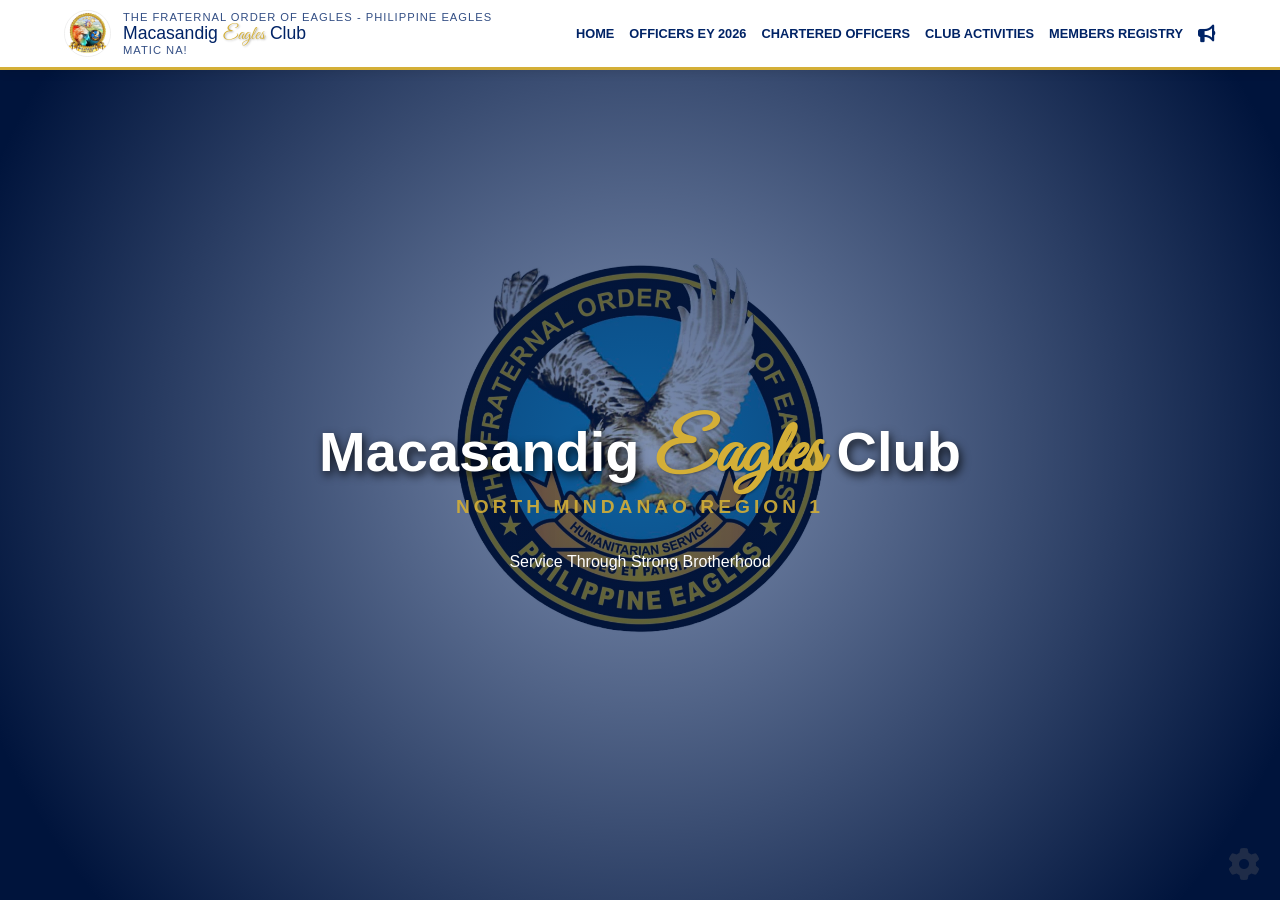
==== index.html @ 82d58403 "Update index.html" ====
<!DOCTYPE html>
<html lang="en">
<head>
    <meta charset="UTF-8">
    <meta name="viewport" content="width=device-width, initial-scale=1.0">
    <title>Macasandig Eagles Club | Portal</title>
    
    <link rel="icon" type="image/jpg" href="mec.jpg">
    <link rel="stylesheet" href="https://cdnjs.cloudflare.com/ajax/libs/font-awesome/6.0.0/css/all.min.css">
    
    <style>
        @import url('https://fonts.googleapis.com/css2?family=Great+Vibes&display=swap');

        :root { 
            --primary-blue: #002366; 
            --dark-bg: #0a0e17;
            --card-bg: rgba(255, 255, 255, 0.05);
            --gold: #d4af37; 
            --white: #ffffff; 
            --glass: rgba(255, 255, 255, 0.1);
            --danger: #ff4d4d;
            --info: #3498db;
        }
        
        body, html { margin: 0; padding: 0; font-family: 'Segoe UI', Roboto, sans-serif; background-color: #fcfcfc; overflow: hidden; }

        /* Custom Script Style for "Eagles" */
        .script-eagles {
            font-family: 'Great Vibes', cursive;
            color: var(--gold);
            text-transform: none;
            display: inline-block;
            line-height: 1;
            text-shadow: 1px 1px 2px rgba(0,0,0,0.3);
        }

        /* Header & Navigation */
        header { 
            background-color: var(--white); 
            padding: 10px 5%; 
            display: flex; 
            justify-content: space-between; 
            align-items: center; 
            border-bottom: 3px solid var(--gold); 
            position: fixed; 
            width: 100%; 
            top: 0; 
            z-index: 1000; 
            box-sizing: border-box;
            box-shadow: 0 2px 10px rgba(0,0,0,0.1);
        }
        .brand { display: flex; align-items: center; gap: 12px; cursor: pointer; }
        .logo-wrapper { width: 45px; height: 45px; border-radius: 50%; overflow: hidden; border: 1px solid #eee; }
        .logo-wrapper img { width: 100%; height: 100%; object-fit: cover; }
        
        /* Updated Single Line Branding */
        .brand-text { display: flex; flex-direction: column; }
        .brand-sub-title { margin: 0; font-size: 0.7rem; color: var(--primary-blue); text-transform: uppercase; letter-spacing: 1px; opacity: 0.8; }
        .brand-main-title { margin: 0; font-size: 1.1rem; color: var(--primary-blue); display: flex; align-items: baseline; gap: 5px; }

        nav { display: flex; gap: 15px; align-items: center; }
        nav a { color: var(--primary-blue); text-decoration: none; font-weight: 700; font-size: 0.8rem; text-transform: uppercase; cursor: pointer; transition: 0.3s; }
        nav a:hover { color: var(--gold); }

        .nav-announcement-btn { color: var(--primary-blue); cursor: pointer; font-size: 1.1rem; transition: 0.3s; position: relative; display: flex; align-items: center; }
        .nav-announcement-btn:hover { color: var(--gold); transform: scale(1.1); }

        /* Announcement Overlay */
        #announcement-overlay {
            display: none; position: fixed; top: 70px; right: 5%; width: 320px; max-height: 400px;
            background: rgba(0, 35, 102, 0.95); backdrop-filter: blur(15px); border: 1px solid var(--gold);
            border-radius: 8px; padding: 20px; z-index: 1100; box-shadow: 0 10px 30px rgba(0,0,0,0.5);
            color: white; overflow-y: auto; scrollbar-width: none;
        }
        .ann-item-public { border-bottom: 1px solid rgba(212, 175, 55, 0.3); padding: 10px 0; }

        /* Sliders & Frames */
        .main-container { display: flex; width: 500vw; height: 100vh; transition: transform 0.8s cubic-bezier(0.77, 0, 0.175, 1); }
        .frame { position: relative; width: 100vw; height: 100vh; display: flex; flex-direction: column; justify-content: center; align-items: center; padding: 100px 5% 40px 5%; box-sizing: border-box; }

        #home, #about, #chartered, #members, #activities-frame { 
            background: radial-gradient(circle, rgba(0,35,102,0.5) 0%, rgba(0,20,60,1) 90%), url('mec.jpg') center/contain no-repeat;
            background-size: auto, 30%; background-color: #ffffff; color: white; text-align: center;
        }
        #home { background-image: radial-gradient(circle, rgba(0,35,102,0.5) 0%, rgba(0,20,60,1) 90%), url('tfoe-pe.jpg'); }
        #home h1 { font-size: 3.5rem; text-shadow: 2px 4px 10px rgba(0,0,0,0.8); margin-bottom: 5px; display: flex; align-items: baseline; justify-content: center; gap: 15px; }
        #home h3 { font-size: 1.2rem; text-transform: uppercase; letter-spacing: 4px; color: var(--gold); margin-top: 0; opacity: 0.9; }

        .glass-container { 
            width: 100%; max-width: 1000px; height: 60vh; overflow-y: auto; 
            background: rgba(255, 255, 255, 0.1); backdrop-filter: blur(12px); 
            border-radius: 12px; box-shadow: 0 8px 32px rgba(0,0,0,0.4); 
            border: 1px solid rgba(255, 255, 255, 0.2); padding: 30px; box-sizing: border-box;
            scrollbar-width: none;
        }

        .officer-grid { display: grid; grid-template-columns: repeat(auto-fit, minmax(200px, 1fr)); gap: 20px; width: 100%; }
        .officer-card { background: var(--card-bg); padding: 20px; border-radius: 15px; border: 1px solid rgba(255,255,255,0.1); transition: 0.3s; }
        .officer-card:hover { border-color: var(--gold); transform: translateY(-5px); }
        .officer-photo { width: 100px; height: 100px; border-radius: 50%; object-fit: cover; border: 2px solid var(--gold); margin-bottom: 15px; }

        /* Registry Table */
        .member-table { width: 100%; border-collapse: collapse; color: white; text-align: left; }
        .member-table th { background: rgba(0, 35, 102, 0.6); color: var(--gold); padding: 15px; text-transform: uppercase; font-size: 0.8rem; position: sticky; top: -30px; z-index: 10; border-bottom: 2px solid var(--gold); }
        .member-table td { padding: 12px; border-bottom: 1px solid rgba(255,255,255,0.1); vertical-align: middle; }
        .member-avatar { width: 40px; height: 40px; border-radius: 50%; object-fit: cover; margin-right: 12px; vertical-align: middle; border: 1px solid var(--gold); }

        /* Activity Cards - 5 Columns */
        .activity-grid { 
            display: grid; 
            grid-template-columns: repeat(5, 1fr); 
            gap: 20px; 
            width: 95%; 
            max-width: 1600px; 
        }
        .activity-card { background: rgba(0, 35, 102, 0.4); backdrop-filter: blur(10px); border: 1px solid rgba(212, 175, 55, 0.3); border-radius: 15px; padding: 15px; transition: 0.4s ease; text-align: center; }
        .activity-photo-wrapper { width: 100%; aspect-ratio: 16 / 9; border-radius: 10px; overflow: hidden; margin-bottom: 15px; border: 1px solid rgba(255,255,255,0.1); }
        .activity-photo { width: 100%; height: 100%; object-fit: cover; transition: 0.5s ease; cursor: pointer; }
        
        /* New styling for instruction text */
        .click-instruction { font-size: 0.7rem; color: var(--gold); margin-bottom: 10px; opacity: 0.8; font-style: italic; display: block; }

        /* Zoom Overlay */
        #zoom-overlay { display: none; position: fixed; top: 0; left: 0; width: 100%; height: 100%; background: rgba(0, 0, 0, 0.95); z-index: 15000; justify-content: center; align-items: center; flex-direction: column; }
        #zoomed-image-container { position: relative; max-width: 85%; max-height: 80%; display: flex; justify-content: center; align-items: center; }
        #zoomed-image-container img { max-width: 100%; max-height: 100%; object-fit: contain; border-radius: 10px; }
        .zoom-ui-wrapper { position: absolute; top: 20px; right: 20px; display: flex; gap: 10px; z-index: 16000; }
        .ui-btn { background: rgba(0, 0, 0, 0.8); color: white; border: 1px solid var(--gold); width: 50px; height: 50px; border-radius: 8px; cursor: pointer; display: flex; align-items: center; justify-content: center; font-size: 1.2rem; transition: 0.3s; }
        .ui-btn:hover { background: var(--gold); color: black; transform: scale(1.1); }
        .ui-btn.btn-close { background: #dc143c; border-color: white; }

        /* --- ADMIN PANEL DESIGN --- */
        #admin-panel { position: fixed; top: 0; left: -100%; width: 100%; height: 100vh; background: var(--dark-bg); color: white; z-index: 7000; transition: 0.5s; display: flex; }
        #admin-panel.active { left: 0; }
        .admin-sidebar { width: 260px; background: #05070a; border-right: 1px solid #1a1f2e; padding: 30px 20px; display: flex; flex-direction: column; gap: 10px; }
        .sidebar-brand { font-size: 1.2rem; font-weight: bold; color: var(--gold); margin-bottom: 30px; display: flex; align-items: center; gap: 10px; }
        .sidebar-link { padding: 12px 15px; border-radius: 8px; color: #a0a0a0; text-decoration: none; cursor: pointer; transition: 0.3s; display: flex; align-items: center; gap: 12px; font-size: 0.9rem; }
        .sidebar-link.active { background: var(--card-bg); color: var(--gold); }
        
        .admin-main { flex: 1; overflow-y: auto; padding: 40px; }
        .admin-card { background: var(--card-bg); border: 1px solid rgba(255,255,255,0.1); border-radius: 15px; padding: 25px; margin-bottom: 25px; }
        .admin-input { width: 100%; background: rgba(0,0,0,0.3); border: 1px solid #2a2f3e; color: white; padding: 12px; border-radius: 8px; margin-bottom: 10px; box-sizing: border-box; }
        .admin-btn-save { background: var(--gold); color: #000; border: none; padding: 14px; border-radius: 8px; font-weight: bold; cursor: pointer; width: 100%; text-transform: uppercase; }

        /* Login Modal Style */
        #login-modal { display: none; position: fixed; top: 0; left: 0; width: 100%; height: 100%; background: rgba(0, 0, 0, 0.9); z-index: 9000; justify-content: center; align-items: center; backdrop-filter: blur(5px); }
        .login-box { background: #0a0e17; border: 1px solid var(--gold); padding: 30px; border-radius: 15px; width: 320px; text-align: center; box-shadow: 0 0 30px rgba(212, 175, 55, 0.2); }

        .data-item { 
            display: flex; justify-content: space-between; align-items: center; 
            padding: 15px; background: rgba(255, 255, 255, 0.03); 
            margin-bottom: 10px; border-radius: 10px; border-left: 4px solid var(--gold);
            transition: 0.3s;
        }
        .data-item:hover { background: rgba(255, 255, 255, 0.07); }
        .data-actions { display: flex; gap: 10px; }

        .action-btn { 
            padding: 8px 12px; border-radius: 6px; border: none; cursor: pointer; 
            font-size: 0.85rem; font-weight: 600; display: flex; align-items: center; gap: 5px;
            transition: 0.2s;
        }
        .btn-edit { background: var(--info); color: white; }
        .btn-del { background: var(--danger); color: white; }

        .login-trigger { position: fixed; bottom: 20px; right: 20px; color: #666; cursor: pointer; z-index: 1001; opacity: 0.3; }
        .admin-section-pane { display: none; }
        .admin-section-pane.active { display: block; }
        .gold-text { color: var(--gold); margin: 5px 0; }
        .sub-text { opacity: 0.7; font-size: 0.85rem; margin: 0; }
        .activity-batch { display: none; }
    </style>
</head>
<body>

    <div id="login-modal">
        <div class="login-box">
            <h3 style="color:var(--gold); margin-bottom:20px;"><i class="fas fa-lock"></i> Admin Login</h3>
            <input type="email" id="login-email" class="admin-input" placeholder="Admin Email">
            <input type="password" id="login-pass" class="admin-input" placeholder="Password">
            <button class="admin-btn-save" onclick="processLogin()">Sign In</button>
            <p onclick="closeLogin()" style="cursor:pointer; margin-top:15px; font-size:0.8rem; opacity:0.6;">Cancel</p>
        </div>
    </div>

    <div id="zoom-overlay">
        <div class="zoom-ui-wrapper">
            <button class="ui-btn" onclick="globalChangePhoto(-1)"><i class="fas fa-chevron-left"></i></button>
            <button class="ui-btn" onclick="globalChangePhoto(1)"><i class="fas fa-chevron-right"></i></button>
            <button class="ui-btn btn-close" onclick="globalCloseZoom()"><i class="fas fa-times"></i></button>
        </div>
        <div id="zoomed-image-container"><img id="main-zoomed-img" src=""></div>
    </div>

    <header>
        <div class="brand" onclick="slideTo(0)">
            <div class="logo-wrapper"><img src="mec.jpg"></div>
            <div class="brand-text">
                <p class="brand-sub-title">The Fraternal Order of Eagles - Philippine Eagles</p>
                <div class="brand-main-title">
                    <span>Macasandig</span>
                    <span class="script-eagles">Eagles</span>
                    <span>Club</span>
                </div>
                <p class="brand-sub-title">Matic Na!</p>
            </div>
        </div>
        <nav>
            <a onclick="slideTo(0)">Home</a>
            <a onclick="slideTo(1)">Officers EY 2026</a>
            <a onclick="slideTo(2)">Chartered Officers</a>
            <a onclick="slideTo(3)">Club Activities</a>
            <a onclick="slideTo(4)">Members Registry</a>
            <div class="nav-announcement-btn" onclick="toggleAnnouncement()"><i class="fas fa-bullhorn"></i></div>
        </nav>
    </header>

    <div id="announcement-overlay">
        <div style="display:flex; justify-content:space-between; align-items:center; margin-bottom:10px;">
            <h4 style="color:var(--gold); margin:0;">Club Announcements</h4>
            <i class="fas fa-times" onclick="toggleAnnouncement()" style="cursor:pointer;"></i>
        </div>
        <div id="public-ann-list">Loading announcements...</div>
    </div>

    <div class="main-container" id="slider">
        <section class="frame" id="home">
            <h1>
                <span>Macasandig</span>
                <span class="script-eagles" style="font-size: 4.5rem;">Eagles</span>
                <span>Club</span>
            </h1>
            <h3>North Mindanao Region 1</h3>
            <p>Service Through Strong Brotherhood</p>
        </section>
        <section class="frame" id="about"><h2 style="margin-bottom: 20px; color: var(--gold);">CLUB OFFICERS EY 2026</h2><div class="glass-container"><div class="officer-grid" id="display-officers"></div></div></section>
        <section class="frame" id="chartered"><h2 style="color: var(--gold); margin-bottom: 5px;">CHARTERED CLUB OFFICERS</h2><p style="letter-spacing: 3px; margin-bottom: 25px; text-transform: uppercase; font-weight: bold;">"Chartered to serve. United to lead. Since March 24, 2023, the Macasandig Eagles Club—soaring for the heart of our community."</p><div class="glass-container"><div class="officer-grid" id="display-chartered"></div></div></section>
        <section class="frame" id="activities-frame"><h2 style="margin-bottom: 10px; color: var(--gold);">CLUB EVENTS AND ACTIVITIES</h2><div class="activity-grid" id="display-activities"></div></section>
        <section class="frame" id="members"><h2 style="margin-bottom: 20px; color: var(--gold);">Official Member Registry</h2><div class="glass-container" id="registry-container"></div></section>
    </div>

    <div id="admin-panel">
        <div class="admin-sidebar">
            <div class="sidebar-brand"><i class="fas fa-shield-alt"></i> MEC Admin</div>
            <div class="sidebar-link active" onclick="showPane('announcements', this)"><i class="fas fa-bullhorn"></i> Announcements</div>
            <div class="sidebar-link" onclick="showPane('officers', this)"><i class="fas fa-user-tie"></i> Club Officers</div>
            <div class="sidebar-link" onclick="showPane('charters', this)"><i class="fas fa-award"></i> Chartered Officers</div>
            <div class="sidebar-link" onclick="showPane('activities', this)"><i class="fas fa-calendar-alt"></i> Club Activities</div>
            <div class="sidebar-link" onclick="showPane('members', this)"><i class="fas fa-users"></i>Members Registry</div>
            <div style="margin-top:auto"><div class="sidebar-link" style="color:var(--danger)" onclick="handleLogout()"><i class="fas fa-sign-out-alt"></i> Logout</div></div>
        </div>
        <div class="admin-main">
            <div id="pane-announcements" class="admin-section-pane active">
                <div class="admin-card"><h3>Post Announcement</h3><input type="date" id="ann-date" class="admin-input"><textarea id="ann-text" class="admin-input" rows="4" placeholder="Type announcement..."></textarea><button class="admin-btn-save" onclick="saveAnnouncement()">Post</button></div>
                <div id="admin-ann-list"></div>
            </div>
            <div id="pane-officers" class="admin-section-pane"><div class="admin-card"><h3>Officer Entry</h3><input type="text" id="off-name" class="admin-input" placeholder="Name"><input type="text" id="off-pos" class="admin-input" placeholder="Position"><input type="file" id="off-file" class="admin-input"><button class="admin-btn-save" id="off-btn" onclick="saveData('officer')">Save Officer</button></div><div id="admin-off-list"></div></div>
            <div id="pane-charters" class="admin-section-pane"><div class="admin-card"><h3>Charter Entry</h3><input type="text" id="cha-name" class="admin-input" placeholder="Name"><input type="text" id="cha-pos" class="admin-input" placeholder="Position"><input type="file" id="cha-file" class="admin-input"><button class="admin-btn-save" id="cha-btn" onclick="saveData('charter')">Save Charter</button></div><div id="admin-cha-list"></div></div>
            <div id="pane-activities" class="admin-section-pane"><div class="admin-card"><h3>Activity Post</h3><input type="text" id="act-name" class="admin-input" placeholder="Event Title"><input type="text" id="act-pos" class="admin-input" placeholder="Description/Date"><input type="file" id="act-file" multiple class="admin-input"><button class="admin-btn-save" id="act-btn" onclick="saveData('activity')">Save Activity</button></div><div id="admin-act-list"></div></div>
            <div id="pane-members" class="admin-section-pane"><div class="admin-card"><h3>Member Registry</h3><input type="text" id="mem-name" class="admin-input" placeholder="Full Name"><input type="text" id="mem-pos" class="admin-input" placeholder="Club Status"><input type="date" id="mem-date" class="admin-input"><input type="file" id="mem-file" class="admin-input"><button class="admin-btn-save" id="mem-btn" onclick="saveData('member')">Register Member</button></div><div id="admin-mem-list"></div></div>
        </div>
    </div>

    <div class="login-trigger" onclick="adminLogin()"><i class="fas fa-cog fa-2x"></i></div>

    <script type="module">
        import { initializeApp } from "https://www.gstatic.com/firebasejs/10.7.1/firebase-app.js";
        import { getDatabase, ref, push, onValue, remove } from "https://www.gstatic.com/firebasejs/10.7.1/firebase-database.js";
        import { getAuth, signInWithEmailAndPassword, onAuthStateChanged, signOut } from "https://www.gstatic.com/firebasejs/10.7.1/firebase-auth.js";

        const firebaseConfig = {
            apiKey: "AIzaSyA1eQL8pfe1pn8_1Fl8xW672d-l8KSDrqc",
            authDomain: "macasandingeaglesclub.firebaseapp.com",
            databaseURL: "https://macasandingeaglesclub-default-rtdb.firebaseio.com",
            projectId: "macasandingeaglesclub",
            storageBucket: "macasandingeaglesclub.firebasestorage.app",
            messagingSenderId: "472538986202",
            appId: "1:472538986202:web:75e9885b6a867675c2d7e3"
        };

        const app = initializeApp(firebaseConfig);
        const db = getDatabase(app);
        const auth = getAuth(app);
        const IMGBB_API_KEY = "30ee5ce6b6900521725623cdae535620";
        let currentActiveCard = null;

        // --- AUTHENTICATION LOGIC ---
        window.adminLogin = () => {
            const user = auth.currentUser;
            if(user) {
                document.getElementById('admin-panel').classList.add('active');
            } else {
                document.getElementById('login-modal').style.display = 'flex';
            }
        };

        window.closeLogin = () => document.getElementById('login-modal').style.display = 'none';

        window.processLogin = () => {
            const email = document.getElementById('login-email').value;
            const pass = document.getElementById('login-pass').value;
            signInWithEmailAndPassword(auth, email, pass)
                .then(() => {
                    document.getElementById('login-modal').style.display = 'none';
                    document.getElementById('admin-panel').classList.add('active');
                })
                .catch(err => alert("Login Failed: " + err.message));
        };

        window.handleLogout = () => {
            signOut(auth).then(() => location.reload());
        };

        onAuthStateChanged(auth, (user) => {
            if (!user) document.getElementById('admin-panel').classList.remove('active');
        });

        // Photo Zoom Functions
        window.zoomImage = (el) => { 
            const overlay = document.getElementById('zoom-overlay');
            const zoomedImg = document.getElementById('main-zoomed-img');
            currentActiveCard = el.closest('.activity-card');
            zoomedImg.src = el.src;
            zoomedImg.dataset.orig = el.dataset.orig;
            zoomedImg.dataset.idx = el.dataset.idx;
            overlay.style.display = 'flex';
        };
        window.globalCloseZoom = () => document.getElementById('zoom-overlay').style.display = 'none';
        window.globalChangePhoto = (dir) => {
            if(!currentActiveCard) return;
            const zoomedImg = document.getElementById('main-zoomed-img');
            const hiddenBatch = currentActiveCard.querySelectorAll('.activity-batch img');
            const allSrcs = [zoomedImg.dataset.orig, ...Array.from(hiddenBatch).map(i => i.src)];
            let currentIdx = (parseInt(zoomedImg.dataset.idx || 0) + dir + allSrcs.length) % allSrcs.length;
            zoomedImg.src = allSrcs[currentIdx];
            zoomedImg.dataset.idx = currentIdx;
        };

        // Navigation
        window.slideTo = (idx) => document.getElementById('slider').style.transform = `translateX(-${idx * 100}vw)`;
        window.toggleAnnouncement = () => {
            const overlay = document.getElementById('announcement-overlay');
            overlay.style.display = overlay.style.display === 'block' ? 'none' : 'block';
        };

        // Sync Data
        onValue(ref(db, 'announcements'), (snap) => {
            const pubList = document.getElementById('public-ann-list');
            const admList = document.getElementById('admin-ann-list');
            pubList.innerHTML = ""; admList.innerHTML = "";
            snap.forEach((child) => {
                const item = child.val();
                pubList.insertAdjacentHTML('afterbegin', `<div class="ann-item-public"><b>${item.date}</b><br>${item.msg}</div>`);
                admList.insertAdjacentHTML('afterbegin', `
                    <div class="data-item">
                        <div class="data-info"><b>${item.date}</b><br>${item.msg}</div>
                        <div class="data-actions">
                            <button class="action-btn btn-del" onclick="handleDel('announcements','${child.key}')"><i class="fas fa-trash"></i></button>
                        </div>
                    </div>`);
            });
            if(pubList.innerHTML === "") pubList.innerHTML = "No active announcements.";
        });

        function syncCollection(path, displayId, adminListId, type) {
            onValue(ref(db, path), (snap) => {
                const display = displayId ? document.getElementById(displayId) : null;
                const adminList = document.getElementById(adminListId);
                if(display) display.innerHTML = ""; adminList.innerHTML = "";
                
                if(type === 'member') {
                    let tableHtml = `<table class="member-table"><thead><tr><th>Member Details</th><th>Position</th><th>Joined</th></tr></thead><tbody>`;
                    snap.forEach((child) => {
                        const item = child.val();
                        tableHtml += `<tr><td><img src="${item.img}" class="member-avatar"><b>${item.name}</b></td><td>${item.position}</td><td>${item.date}</td></tr>`;
                        adminList.insertAdjacentHTML('afterbegin', `
                            <div class="data-item">
                                <div class="data-info"><b>${item.name}</b><br>${item.position}</div>
                                <div class="data-actions">
                                    <button class="action-btn btn-del" onclick="handleDel('${path}','${child.key}')"><i class="fas fa-trash"></i></button>
                                </div>
                            </div>`);
                    });
                    document.getElementById('registry-container').innerHTML = tableHtml + `</tbody></table>`;
                } else {
                    snap.forEach((child) => {
                        const item = child.val();
                        if(type === 'activity' && display) {
                            let imgs = Array.isArray(item.img) ? item.img : [item.img];
                            // Added the instruction text here
                            display.insertAdjacentHTML('beforeend', `
                                <div class="activity-card">
                                    <div class="activity-photo-wrapper">
                                        <img src="${imgs[0]}" data-orig="${imgs[0]}" data-idx="0" class="activity-photo" onclick="zoomImage(this)">
                                    </div>
                                    <span class="click-instruction">Please click the picture to view more.</span>
                                    <h4 class="gold-text">${item.name}</h4>
                                    <p class="sub-text">${item.position}</p>
                                    <div class="activity-batch">${imgs.slice(1).map(u => `<img src="${u}">`).join('')}</div>
                                </div>`);
                        } else if(display) {
                            display.insertAdjacentHTML('beforeend', `<div class="officer-card"><img src="${item.img}" class="officer-photo"><h4 class="gold-text">${item.name}</h4><p class="sub-text">${item.position}</p></div>`);
                        }
                        adminList.insertAdjacentHTML('afterbegin', `
                            <div class="data-item">
                                <div class="data-info"><b>${item.name}</b><br>${item.position}</div>
                                <div class="data-actions">
                                    <button class="action-btn btn-del" onclick="handleDel('${path}','${child.key}')"><i class="fas fa-trash"></i></button>
                                </div>
                            </div>`);
                    });
                }
            });
        }

        syncCollection('officers', 'display-officers', 'admin-off-list', 'officer');
        syncCollection('charters', 'display-chartered', 'admin-cha-list', 'charter');
        syncCollection('members', null, 'admin-mem-list', 'member');
        syncCollection('activities', 'display-activities', 'admin-act-list', 'activity');

        async function uploadImg(file) {
            const fd = new FormData(); fd.append("image", file);
            const res = await fetch(`https://api.imgbb.com/1/upload?key=${IMGBB_API_KEY}`, { method: "POST", body: fd });
            const j = await res.json(); return j.success ? j.data.url : null;
        }

        window.saveData = async (type) => {
            const pre = type === 'officer' ? 'off' : type === 'charter' ? 'cha' : type === 'activity' ? 'act' : 'mem';
            const btn = document.getElementById(`${pre}-btn`); btn.innerText = "Processing...";
            let data = { name: document.getElementById(`${pre}-name`).value, position: document.getElementById(`${pre}-pos`).value };
            if(type === 'member') data.date = document.getElementById('mem-date').value;
            const files = document.getElementById(`${pre}-file`).files;
            if(files.length > 0) {
                if(type === 'activity') {
                    let urls = []; for(let f of files) { const url = await uploadImg(f); if(url) urls.push(url); } data.img = urls;
                } else { data.img = await uploadImg(files[0]); }
            }
            await push(ref(db, type === 'officer' ? 'officers' : type === 'charter' ? 'charters' : type === 'activity' ? 'activities' : 'members'), data);
            location.reload();
        };

        window.saveAnnouncement = async () => {
            await push(ref(db, 'announcements'), { msg: document.getElementById('ann-text').value, date: document.getElementById('ann-date').value });
            document.getElementById('ann-text').value = "";
        };

        window.handleDel = async (p, id) => { if(confirm("Are you sure you want to delete this entry?")) await remove(ref(db, `${p}/${id}`)); };
        window.showPane = (pane, el) => {
            document.querySelectorAll('.admin-section-pane').forEach(p => p.classList.remove('active'));
            document.querySelectorAll('.sidebar-link').forEach(l => l.classList.remove('active'));
            document.getElementById('pane-' + pane).classList.add('active'); el.classList.add('active');
        };
    </script>
</body>
</html>
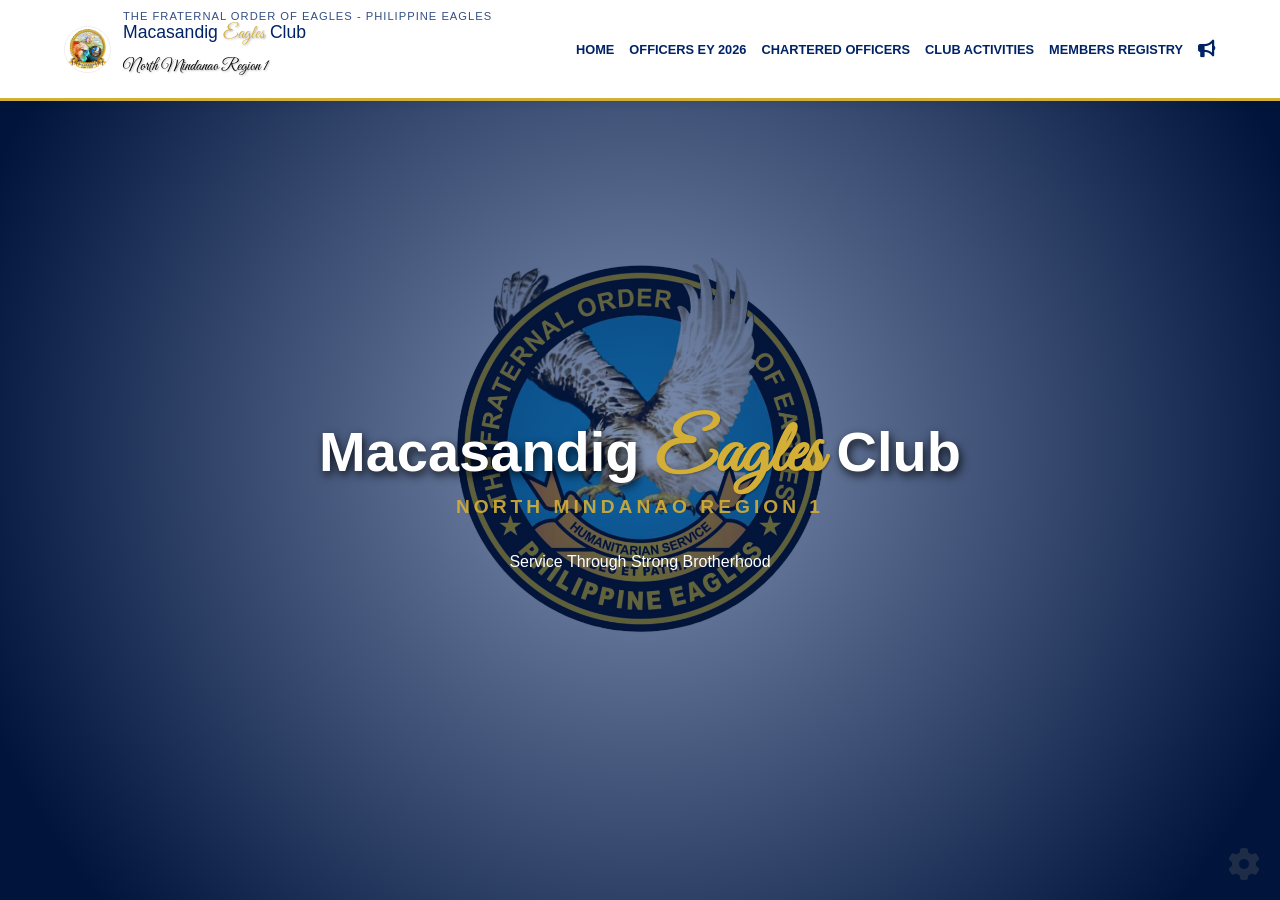
==== commit 7af5beb9: "Update index.html" ====
--- a/index.html
+++ b/index.html
@@ -31,6 +31,15 @@
             text-transform: none;
             display: inline-block;
             line-height: 1;
+            text-shadow: 1px 1px 2px rgba(0,0,0,0.3);
+        }
+        /* Custom Script Style for "Eagles" */
+        .script-nmr1 {
+            font-family: 'Great Vibes', cursive;
+            color: var(--black);
+            text-transform: none;
+            display: inline-block;
+            line-height: .800;
             text-shadow: 1px 1px 2px rgba(0,0,0,0.3);
         }
 
@@ -202,7 +211,7 @@
                     <span class="script-eagles">Eagles</span>
                     <span>Club</span>
                 </div>
-                <p class="brand-sub-title">Matic Na!</p>
+                <p class="script-nmr1">North Mindanao Region 1</p>
             </div>
         </div>
         <nav>
@@ -242,6 +251,11 @@
     <div id="admin-panel">
         <div class="admin-sidebar">
             <div class="sidebar-brand"><i class="fas fa-shield-alt"></i> MEC Admin</div>
+            <div class="sidebar-link" onclick="document.getElementById('admin-panel').classList.remove('active')" style="color: #666; margin-bottom: 10px;">
+                <i class="fas fa-times-circle"></i> Close Portal
+            </div>
+            <hr style="border: 0.5px solid #1a1f2e; width: 100%; margin-bottom: 15px;">
+            
             <div class="sidebar-link active" onclick="showPane('announcements', this)"><i class="fas fa-bullhorn"></i> Announcements</div>
             <div class="sidebar-link" onclick="showPane('officers', this)"><i class="fas fa-user-tie"></i> Club Officers</div>
             <div class="sidebar-link" onclick="showPane('charters', this)"><i class="fas fa-award"></i> Chartered Officers</div>
@@ -251,7 +265,7 @@
         </div>
         <div class="admin-main">
             <div id="pane-announcements" class="admin-section-pane active">
-                <div class="admin-card"><h3>Post Announcement</h3><input type="date" id="ann-date" class="admin-input"><textarea id="ann-text" class="admin-input" rows="4" placeholder="Type announcement..."></textarea><button class="admin-btn-save" onclick="saveAnnouncement()">Post</button></div>
+                <div class="admin-card"><h3>Post Announcement</h3><input type="date" id="ann-date" class="admin-input"><textarea id="ann-text" class="admin-input" rows="4" placeholder="Type announcement..."></textarea><button class="admin-btn-save" id="ann-btn" onclick="saveAnnouncement()">Post</button></div>
                 <div id="admin-ann-list"></div>
             </div>
             <div id="pane-officers" class="admin-section-pane"><div class="admin-card"><h3>Officer Entry</h3><input type="text" id="off-name" class="admin-input" placeholder="Name"><input type="text" id="off-pos" class="admin-input" placeholder="Position"><input type="file" id="off-file" class="admin-input"><button class="admin-btn-save" id="off-btn" onclick="saveData('officer')">Save Officer</button></div><div id="admin-off-list"></div></div>
@@ -265,7 +279,7 @@
 
     <script type="module">
         import { initializeApp } from "https://www.gstatic.com/firebasejs/10.7.1/firebase-app.js";
-        import { getDatabase, ref, push, onValue, remove } from "https://www.gstatic.com/firebasejs/10.7.1/firebase-database.js";
+        import { getDatabase, ref, push, onValue, remove, update } from "https://www.gstatic.com/firebasejs/10.7.1/firebase-database.js";
         import { getAuth, signInWithEmailAndPassword, onAuthStateChanged, signOut } from "https://www.gstatic.com/firebasejs/10.7.1/firebase-auth.js";
 
         const firebaseConfig = {
@@ -283,6 +297,7 @@
         const auth = getAuth(app);
         const IMGBB_API_KEY = "30ee5ce6b6900521725623cdae535620";
         let currentActiveCard = null;
+        let editModes = {}; // Track edit state for different categories
 
         // --- AUTHENTICATION LOGIC ---
         window.adminLogin = () => {
@@ -355,6 +370,7 @@
                     <div class="data-item">
                         <div class="data-info"><b>${item.date}</b><br>${item.msg}</div>
                         <div class="data-actions">
+                            <button class="action-btn btn-edit" onclick="handleEdit('announcements','${child.key}', ${JSON.stringify(item).replace(/"/g, '&quot;')})"><i class="fas fa-edit"></i></button>
                             <button class="action-btn btn-del" onclick="handleDel('announcements','${child.key}')"><i class="fas fa-trash"></i></button>
                         </div>
                     </div>`);
@@ -377,6 +393,7 @@
                             <div class="data-item">
                                 <div class="data-info"><b>${item.name}</b><br>${item.position}</div>
                                 <div class="data-actions">
+                                    <button class="action-btn btn-edit" onclick="handleEdit('${path}','${child.key}', ${JSON.stringify(item).replace(/"/g, '&quot;')})"><i class="fas fa-edit"></i></button>
                                     <button class="action-btn btn-del" onclick="handleDel('${path}','${child.key}')"><i class="fas fa-trash"></i></button>
                                 </div>
                             </div>`);
@@ -387,7 +404,6 @@
                         const item = child.val();
                         if(type === 'activity' && display) {
                             let imgs = Array.isArray(item.img) ? item.img : [item.img];
-                            // Added the instruction text here
                             display.insertAdjacentHTML('beforeend', `
                                 <div class="activity-card">
                                     <div class="activity-photo-wrapper">
@@ -405,6 +421,7 @@
                             <div class="data-item">
                                 <div class="data-info"><b>${item.name}</b><br>${item.position}</div>
                                 <div class="data-actions">
+                                    <button class="action-btn btn-edit" onclick="handleEdit('${path}','${child.key}', ${JSON.stringify(item).replace(/"/g, '&quot;')})"><i class="fas fa-edit"></i></button>
                                     <button class="action-btn btn-del" onclick="handleDel('${path}','${child.key}')"><i class="fas fa-trash"></i></button>
                                 </div>
                             </div>`);
@@ -424,24 +441,58 @@
             const j = await res.json(); return j.success ? j.data.url : null;
         }
 
+        // --- NEW EDIT HANDLER ---
+        window.handleEdit = (path, key, data) => {
+            const type = path === 'officers' ? 'off' : path === 'charters' ? 'cha' : path === 'activities' ? 'act' : path === 'members' ? 'mem' : 'ann';
+            editModes[path] = key;
+            
+            if(type === 'ann') {
+                document.getElementById('ann-text').value = data.msg;
+                document.getElementById('ann-date').value = data.date;
+                document.getElementById('ann-btn').innerText = "Update Announcement";
+            } else {
+                document.getElementById(`${type}-name`).value = data.name;
+                document.getElementById(`${type}-pos`).value = data.position;
+                if(type === 'mem') document.getElementById('mem-date').value = data.date;
+                document.getElementById(`${type}-btn`).innerText = "Update Entry";
+            }
+            window.scrollTo({ top: 0, behavior: 'smooth' });
+        };
+
         window.saveData = async (type) => {
+            const path = type === 'officer' ? 'officers' : type === 'charter' ? 'charters' : type === 'activity' ? 'activities' : 'members';
             const pre = type === 'officer' ? 'off' : type === 'charter' ? 'cha' : type === 'activity' ? 'act' : 'mem';
             const btn = document.getElementById(`${pre}-btn`); btn.innerText = "Processing...";
+            
             let data = { name: document.getElementById(`${pre}-name`).value, position: document.getElementById(`${pre}-pos`).value };
             if(type === 'member') data.date = document.getElementById('mem-date').value;
+            
             const files = document.getElementById(`${pre}-file`).files;
             if(files.length > 0) {
                 if(type === 'activity') {
                     let urls = []; for(let f of files) { const url = await uploadImg(f); if(url) urls.push(url); } data.img = urls;
                 } else { data.img = await uploadImg(files[0]); }
             }
-            await push(ref(db, type === 'officer' ? 'officers' : type === 'charter' ? 'charters' : type === 'activity' ? 'activities' : 'members'), data);
+
+            if(editModes[path]) {
+                await update(ref(db, `${path}/${editModes[path]}`), data);
+                editModes[path] = null;
+            } else {
+                await push(ref(db, path), data);
+            }
             location.reload();
         };
 
         window.saveAnnouncement = async () => {
-            await push(ref(db, 'announcements'), { msg: document.getElementById('ann-text').value, date: document.getElementById('ann-date').value });
+            const data = { msg: document.getElementById('ann-text').value, date: document.getElementById('ann-date').value };
+            if(editModes['announcements']) {
+                await update(ref(db, `announcements/${editModes['announcements']}`), data);
+                editModes['announcements'] = null;
+            } else {
+                await push(ref(db, 'announcements'), data);
+            }
             document.getElementById('ann-text').value = "";
+            document.getElementById('ann-btn').innerText = "Post";
         };
 
         window.handleDel = async (p, id) => { if(confirm("Are you sure you want to delete this entry?")) await remove(ref(db, `${p}/${id}`)); };
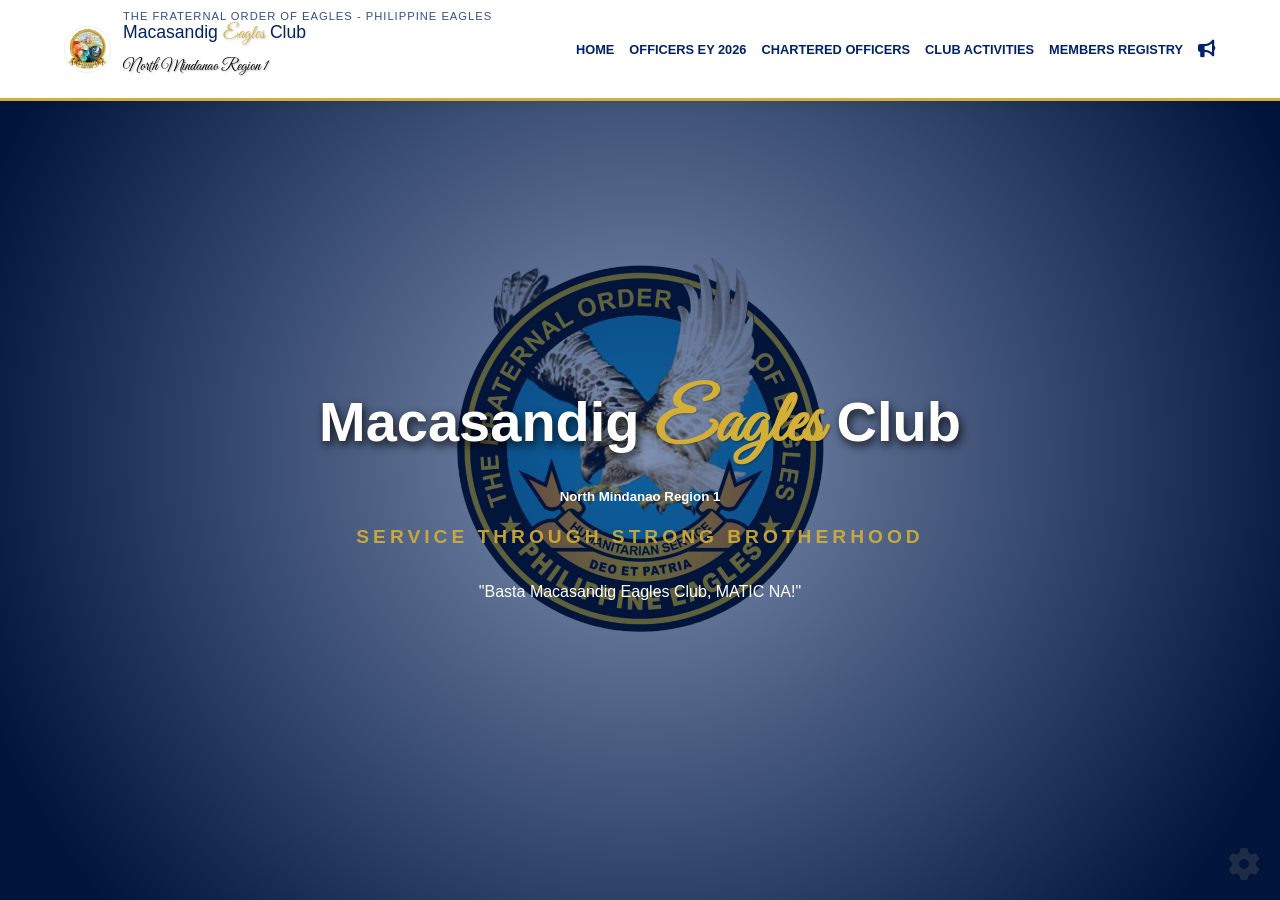
==== commit 37739776: "Update index.html" ====
--- a/index.html
+++ b/index.html
@@ -239,8 +239,9 @@
                 <span class="script-eagles" style="font-size: 4.5rem;">Eagles</span>
                 <span>Club</span>
             </h1>
-            <h3>North Mindanao Region 1</h3>
-            <p>Service Through Strong Brotherhood</p>
+            <h5>North Mindanao Region 1</h5>
+            <h3>Service Through Strong Brotherhood</h3>
+            <p>"Basta Macasandig Eagles Club, MATIC NA!"</p>
         </section>
         <section class="frame" id="about"><h2 style="margin-bottom: 20px; color: var(--gold);">CLUB OFFICERS EY 2026</h2><div class="glass-container"><div class="officer-grid" id="display-officers"></div></div></section>
         <section class="frame" id="chartered"><h2 style="color: var(--gold); margin-bottom: 5px;">CHARTERED CLUB OFFICERS</h2><p style="letter-spacing: 3px; margin-bottom: 25px; text-transform: uppercase; font-weight: bold;">"Chartered to serve. United to lead. Since March 24, 2023, the Macasandig Eagles Club—soaring for the heart of our community."</p><div class="glass-container"><div class="officer-grid" id="display-chartered"></div></div></section>
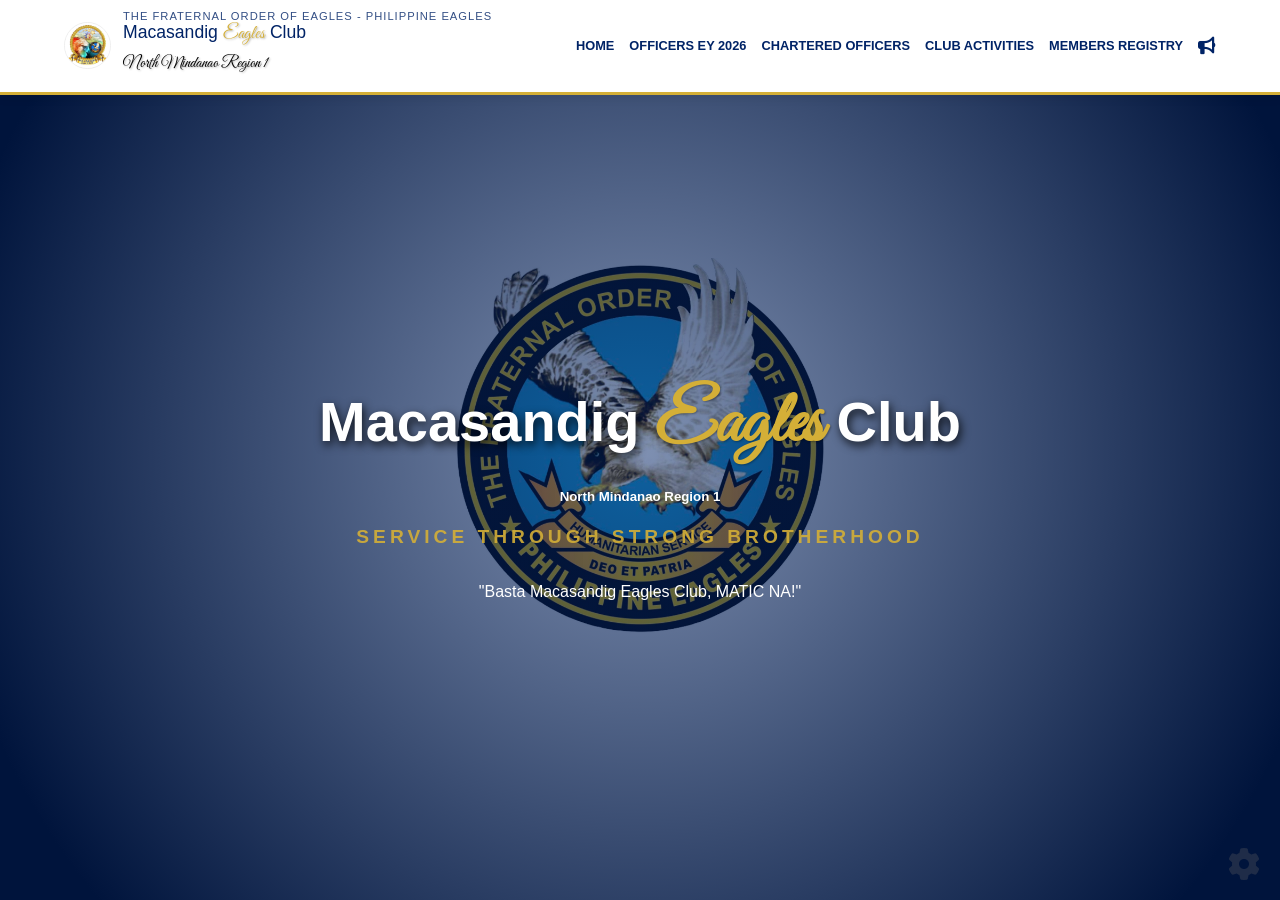
==== commit a5aece72: "Update index.html" ====
--- a/index.html
+++ b/index.html
@@ -39,7 +39,7 @@
             color: var(--black);
             text-transform: none;
             display: inline-block;
-            line-height: .800;
+            line-height: .400;
             text-shadow: 1px 1px 2px rgba(0,0,0,0.3);
         }
 
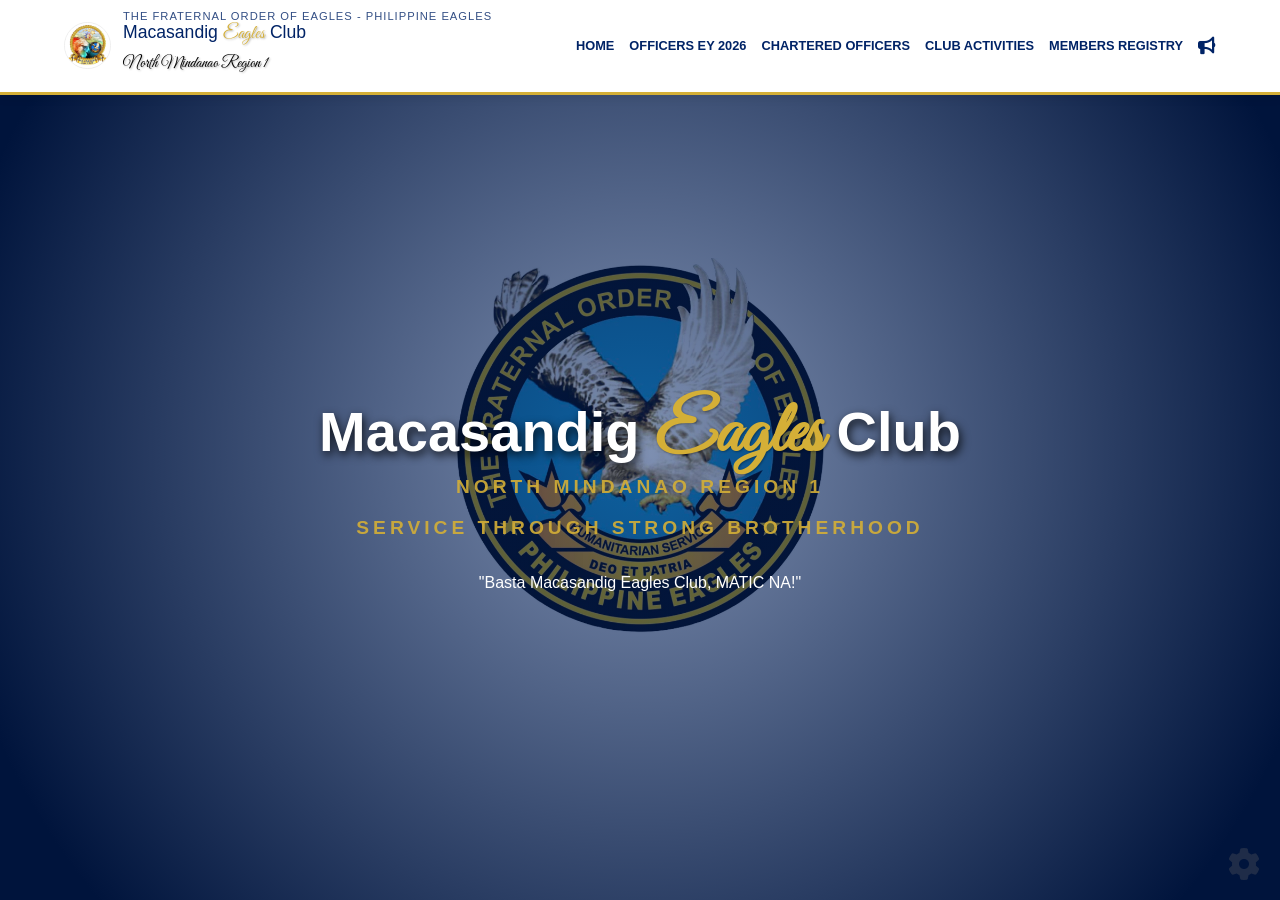
==== commit d0ca3410: "Update index.html" ====
--- a/index.html
+++ b/index.html
@@ -239,7 +239,7 @@
                 <span class="script-eagles" style="font-size: 4.5rem;">Eagles</span>
                 <span>Club</span>
             </h1>
-            <h5>North Mindanao Region 1</h5>
+            <h3>North Mindanao Region 1</h3>
             <h3>Service Through Strong Brotherhood</h3>
             <p>"Basta Macasandig Eagles Club, MATIC NA!"</p>
         </section>
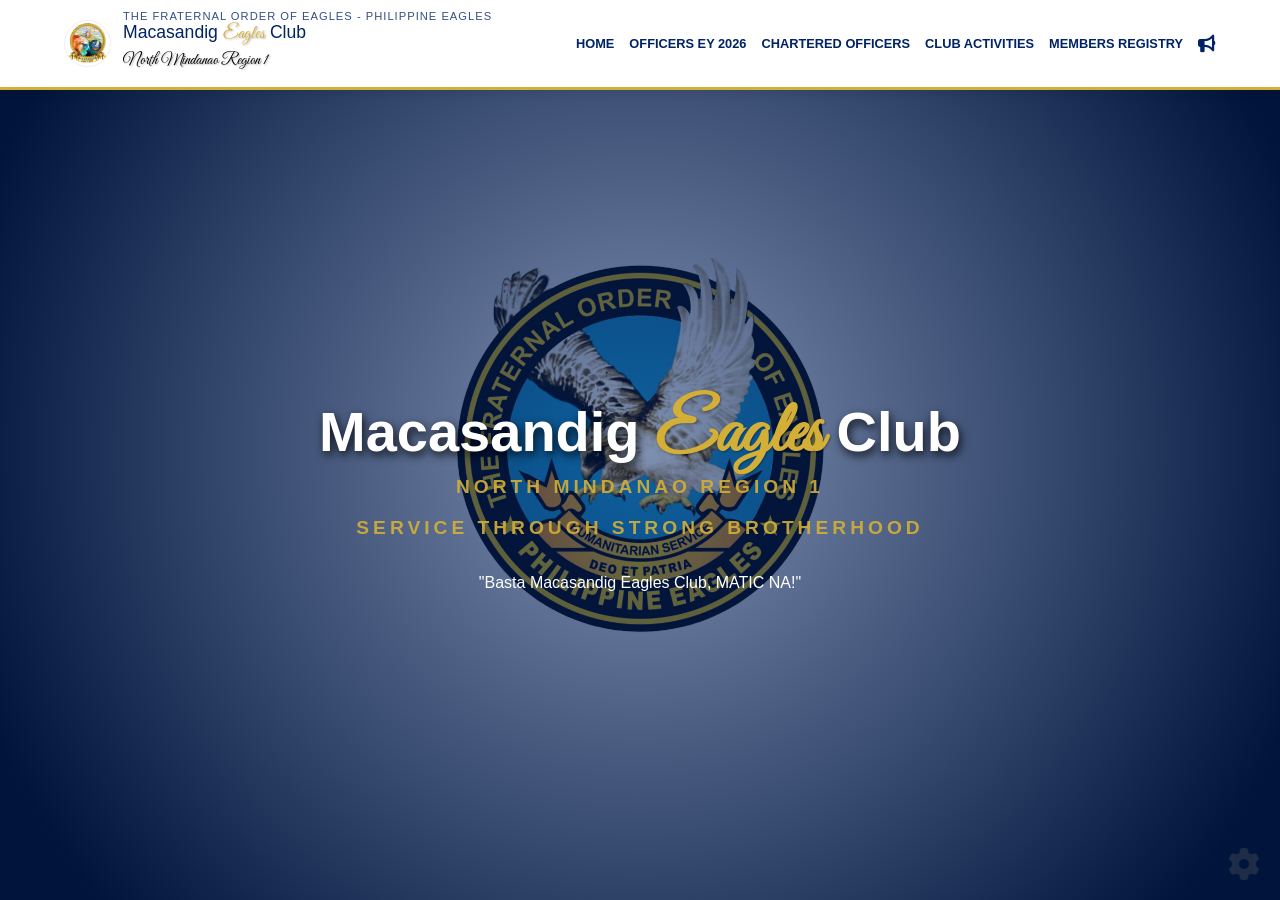
==== commit 8a0fa365: "Update index.html" ====
--- a/index.html
+++ b/index.html
@@ -39,7 +39,7 @@
             color: var(--black);
             text-transform: none;
             display: inline-block;
-            line-height: .400;
+            line-height: .100;
             text-shadow: 1px 1px 2px rgba(0,0,0,0.3);
         }
 
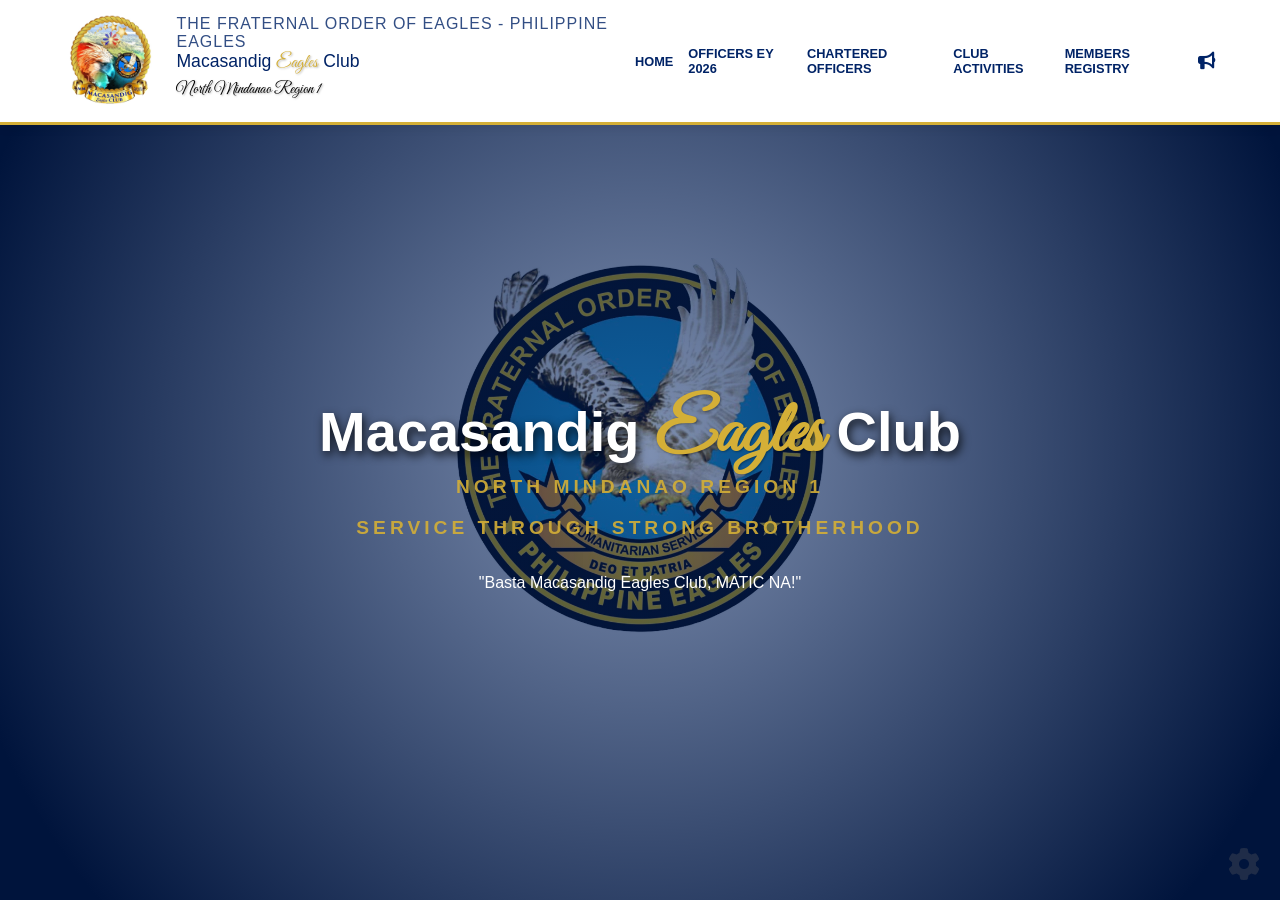
==== commit 97e9da51: "Update index.html" ====
--- a/index.html
+++ b/index.html
@@ -58,13 +58,13 @@
             box-sizing: border-box;
             box-shadow: 0 2px 10px rgba(0,0,0,0.1);
         }
-        .brand { display: flex; align-items: center; gap: 12px; cursor: pointer; }
-        .logo-wrapper { width: 45px; height: 45px; border-radius: 50%; overflow: hidden; border: 1px solid #eee; }
+        .brand { display: flex; align-items: center; gap: 20px; cursor: pointer; }
+        .logo-wrapper { width: 100px; height: 100px; border-radius: 50%; overflow: hidden; border: 1px solid #fff; }
         .logo-wrapper img { width: 100%; height: 100%; object-fit: cover; }
         
         /* Updated Single Line Branding */
         .brand-text { display: flex; flex-direction: column; }
-        .brand-sub-title { margin: 0; font-size: 0.7rem; color: var(--primary-blue); text-transform: uppercase; letter-spacing: 1px; opacity: 0.8; }
+        .brand-sub-title { margin: 0; font-size: 1.1	rem; color: var(--primary-blue); text-transform: uppercase; letter-spacing: 1px; opacity: 0.8; }
         .brand-main-title { margin: 0; font-size: 1.1rem; color: var(--primary-blue); display: flex; align-items: baseline; gap: 5px; }
 
         nav { display: flex; gap: 15px; align-items: center; }
@@ -104,7 +104,7 @@
         }
 
         .officer-grid { display: grid; grid-template-columns: repeat(auto-fit, minmax(200px, 1fr)); gap: 20px; width: 100%; }
-        .officer-card { background: var(--card-bg); padding: 20px; border-radius: 15px; border: 1px solid rgba(255,255,255,0.1); transition: 0.3s; }
+        .officer-card { background: var(--card-bg); padding: 10px; border-radius: 15px; border: 1px solid rgba(255, 255, 0,0.1); transition: 0.3s; }
         .officer-card:hover { border-color: var(--gold); transform: translateY(-5px); }
         .officer-photo { width: 100px; height: 100px; border-radius: 50%; object-fit: cover; border: 2px solid var(--gold); margin-bottom: 15px; }
 
@@ -118,9 +118,9 @@
         .activity-grid { 
             display: grid; 
             grid-template-columns: repeat(5, 1fr); 
-            gap: 20px; 
-            width: 95%; 
-            max-width: 1600px; 
+            gap: 50px; 
+            width: 200%; 
+            max-width: 16000px; 
         }
         .activity-card { background: rgba(0, 35, 102, 0.4); backdrop-filter: blur(10px); border: 1px solid rgba(212, 175, 55, 0.3); border-radius: 15px; padding: 15px; transition: 0.4s ease; text-align: center; }
         .activity-photo-wrapper { width: 100%; aspect-ratio: 16 / 9; border-radius: 10px; overflow: hidden; margin-bottom: 15px; border: 1px solid rgba(255,255,255,0.1); }
